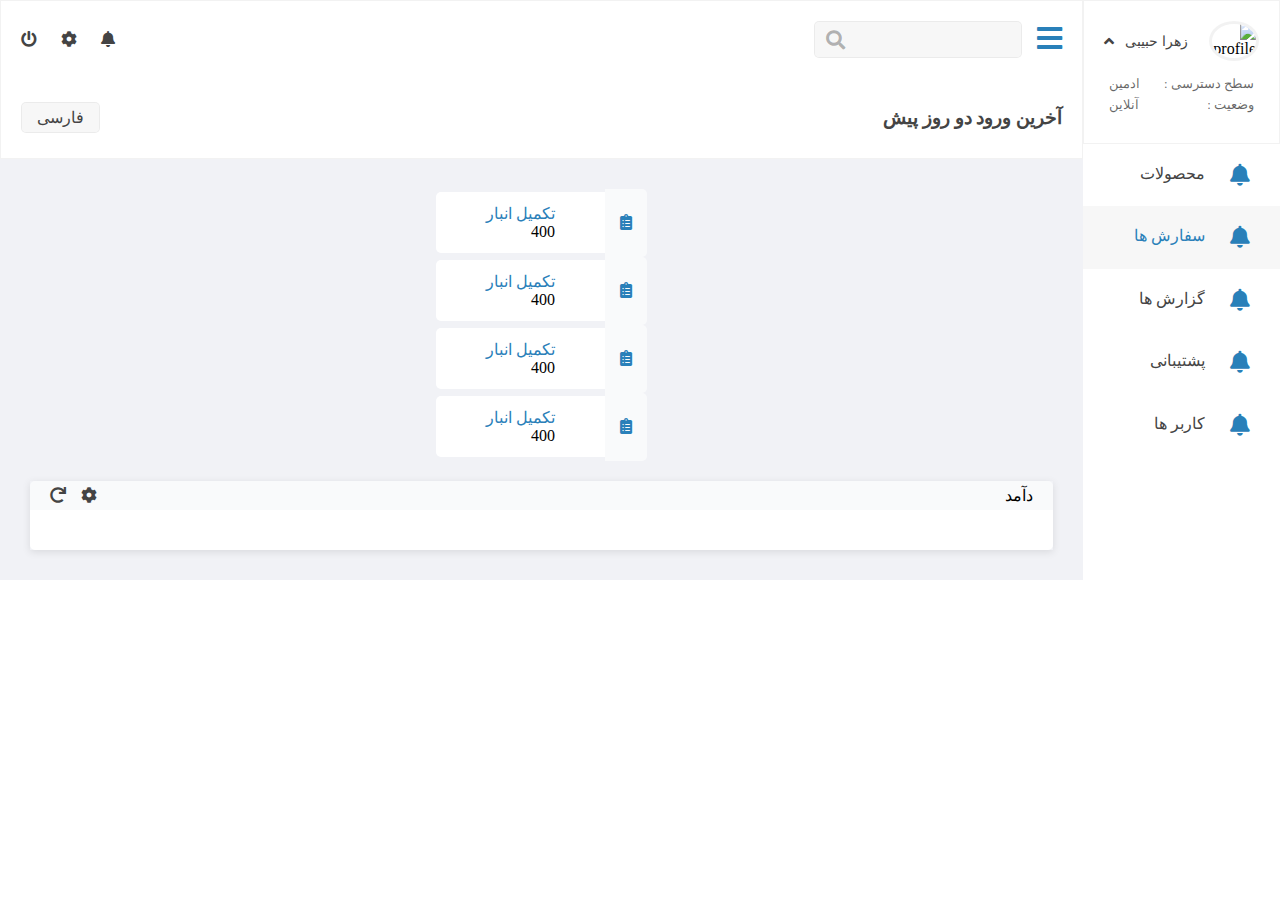
==== PersionAdminPanel.html @ 0ddccbc6 "Added Panel .css" ====
<!DOCTYPE html>
<html lang="en">
  <head>
    <meta charset="UTF-8" />
    <meta name="viewport" content="width=device-width, initial-scale=1.0" />
    <meta http-equiv="X-UA-Compatible" content="ie=edge" />
    <link
      rel="stylesheet"
      href="https://cdnjs.cloudflare.com/ajax/libs/font-awesome/5.11.2/css/all.css"
    />
    <link rel="stylesheet" href="./css/panel.css" />
    <link rel="stylesheet" href="./css/flexboxgrid.css" />

    <title>Persion Admin Panel</title>
  </head>
  <body>
    <!-- Right SideMenu Bar -->
    <div id="panel" class="panel">
      <div id="right">
        <section class="menu">
          <div class="user-info">
            <div class="img-name">
              <img src="./imges/team-2.jpg" alt="profile" />
              <span class="name"> زهرا حبیبی </span>
              <i onclick="toggleUserDetails()" class="fas fa-angle-up"></i>
            </div>
            <div class="details">
              <div class="details-item">
                <span> سطح دسترسی :</span>
                <span> ادمین</span>
              </div>
              <div class="details-item">
                <span> وضعیت : </span>
                <span>آنلاین</span>
              </div>
            </div>
          </div>
          <div class="menu-btns">
            <a class="item" href="">
              <i class="fas fa-bell"></i>
              <span>محصولات</span>
            </a>
            <a class="item item-active" href="">
              <i class="fas fa-bell"></i>
              <span>سفارش ها</span>
            </a>
            <a class="item" href="">
              <i class="fas fa-bell"></i>
              <span>گزارش ها</span>
            </a>
            <a class="item" href="">
              <i class="fas fa-bell"></i>
              <span>پشتیبانی</span>
            </a>
            <a class="item" href="">
              <i class="fas fa-bell"></i>
              <span>کاربر ها</span>
            </a>
          </div>
        </section>
      </div>
      <!-- End of Right SideBar  -->

      <!-- Start Left Side >>> start Header-->
      <div id="left">
        <section class="main-box">
          <header>
            <nav>
              <div class="right">
                <i onclick="togglePanel()" class="fas fa-bars"></i>
                <div class="search">
                  <input type="text" />
                  <i class="fas fa-search"></i>
                </div>
              </div>
              <div class="left">
                <a href=""><i class="fas fa-bell"></i></a>
                <a href=""><i class="fas fa-cog"></i></a>
                <a href=""><i class="fas fa-power-off"></i></a>
              </div>
            </nav>
            <div class="header-message">
              <h3>آخرین ورود دو روز پیش</h3>
              <a href="" class="lang-btn">فارسی</a>
            </div>
          </header>
          <!-- 
            Edn of left Side ..>>>End Header
           -->
          <div class="holder">
            <div class="row">
              <div class="col-lg-3">
                <div class="mini-card-report">
                  <div class="right">
                    <i class="fas fa-clipboard-list"></i>
                  </div>
                  <div class="left">
                    <span>تکمیل انبار</span>
                    <span>400</span>
                  </div>
                </div>
              </div>
              <div class="col-lg-3">
                <div class="mini-card-report">
                  <div class="right">
                    <i class="fas fa-clipboard-list"></i>
                  </div>
                  <div class="left">
                    <span>تکمیل انبار</span>
                    <span>400</span>
                  </div>
                </div>
              </div>
              <div class="col-lg-3">
                <div class="mini-card-report">
                  <div class="right">
                    <i class="fas fa-clipboard-list"></i>
                  </div>
                  <div class="left">
                    <span>تکمیل انبار</span>
                    <span>400</span>
                  </div>
                </div>
              </div>
              <div class="col-lg-3">
                <div class="mini-card-report">
                  <div class="right">
                    <i class="fas fa-clipboard-list"></i>
                  </div>
                  <div class="left">
                    <span>تکمیل انبار</span>
                    <span>400</span>
                  </div>
                </div>
              </div>
            </div>
            <div class="revenue-box">
              <div class="head">
                <div class="right">
                  دآمد
                </div>
                <div class="left">
                  <i class="fas fa-cog"></i>
                  <i class="fas fa-redo"></i>
                </div>
              </div>
              <!-- Your Content must be here -->
              <div class="content">
                <!-- <canvas id="myChart" width="300" height="150">
                
                </canvas> -->
              </div>
              <!-- End of Content  -->
            </div>
          </div>
        </section>
      </div>
    </div>
    <script src="https://cdn.jsdelivr.net/npm/chart.js@2.9.0/dist/Chart.min.js"></script>
    <script src="./js/panel.js"></script>
  
</body>
</html>
---- css/panel.css ----
/* 
///////////////////////////////////////////////////////////////////////////////
////////////////////////////////////////
////////////////////
Start Global property
///////////////////
/////////////////////////////////////
//////////////////////////////////////

*/
:root {
  --color-bg-1: white;
  --color-bg-2: rgba(0, 0, 0, 0.03);
  --color-bg-3: #f1f2f6;
  --color-bg-4: rgba(255, 255, 255, 0.6);
  --color-bg-5: rgba(0, 0, 0, 0.02);
  --color-icon-1: #2980b9;
  --color-icon-2: #444;
  --color-icon-3: rgba(0, 0, 0, 0.3);
  --color-border-1: rgba(0, 0, 0, 0.05);
  --color-text-span: rgba(0, 0, 0, 0.6);
  --color-text-header: #444;
  --color-text-header-2: #2980b9;
  --color-text-paragraph: #666;
}

@font-face {
  font-family: irn;
  src: url(../fonts/iran.ttf);
}
* {
  font-family: irn;
  direction: rtl;
  box-sizing: border-box;
}
body {
  font-size: 16px;
  margin: 0;
}
a {
  text-decoration: none;
}
/* End Of Global Property
/////////////////////////////////////////////////////////
///////////////////////////////////////////
/////////////////////////////
*/
.panel {
  display: grid;
  grid-template-columns: 2fr 11fr;
}

.panel-min {
  display: grid;
  grid-template-columns: 1fr 13fr;
}

.menu {
  width: 100%;
  min-height: 800px;
  background-color: var(--color-bg-1);
}

.main-box {
  width: 100%;
}

.main-box header {
  background-color: var(--color-bg-1);
  font-size: 1em;
  border: 1px solid var(--color-border-1);
}

/* navigation  */
.main-box header nav {
  display: flex;
  justify-content: space-between;
  padding: 20px;
  align-items: center;
}

.main-box header nav .right {
  display: flex;
  align-items: center;
}

.main-box header nav .right i {
  font-size: 1.8em;
  cursor: pointer;
  color: var(--color-icon-1);
}

.main-box header nav .right .search {
  display: flex;
  align-items: center;
  border: 1px solid var(--color-border-1);
  border-radius: 5px;
  margin-right: 15px;
  padding: 8px;
  padding-left: 11px;
  background-color: var(--color-bg-2);
}

.main-box header nav .right .search input {
  border: none;
  background: none;
  outline: none;
}

.main-box header nav .right .search i {
  font-size: 1.2em;
  color: var(--color-icon-3);
}

.main-box header nav .left {
}

.main-box header nav .left a {
  margin-right: 20px;
  color: var(--color-icon-2);
}

.main-box header nav .left a:hover {
  color: var(--color-icon-1);
}

/* header message  */
.main-box header .header-message {
  display: flex;
  justify-content: space-between;
  align-items: center;
  padding: 10px 20px;
}

.main-box header .header-message h3 {
  color: var(--color-text-header);
}

.main-box header .header-message a {
  background-color: var(--color-bg-2);
  border: 1px solid var(--color-border-1);
  padding: 5px 15px;
  border-radius: 5px;
  color: var(--color-text-header);
}

/* holder */
.holder {
  background-color: var(--color-bg-3);
  padding: 30px;
}

/* mini-cards */
.mini-card-report {
  display: flex;
  justify-content: center;
  align-items: center;
}

.mini-card-report .right {
  background-color: var(--color-bg-4);
  border-bottom-right-radius: 5px;
  border-top-right-radius: 5px;
  padding: 25px 15px;
}

.mini-card-report .right i {
  color: var(--color-icon-1);
}

.mini-card-report .left {
  background-color: var(--color-bg-1);
  padding: 12px 50px;
  border-bottom-left-radius: 5px;
  border-top-left-radius: 5px;
  display: flex;
  flex-direction: column;
}

.mini-card-report .left span:first-child {
  color: var(--color-text-header-2);
}

/* revenue box  */
.revenue-box {
  margin-top: 20px;
  box-shadow: 0px 2px 8px 0px rgba(0, 0, 0, 0.1);
}

.revenue-box .head {
  display: flex;
  justify-content: space-between;
  align-items: center;
  background-color: var(--color-bg-4);
  padding: 5px 20px;
  border-top-left-radius: 5px;
  border-top-right-radius: 5px;
}

.revenue-box .head .right {
}

.revenue-box .head .left {
  display: flex;
  align-items: center;
}

.revenue-box .head .left i {
  color: var(--color-icon-2);
  margin-right: 15px;
}

.revenue-box .content {
  border-bottom-left-radius: 5px;
  border-bottom-right-radius: 5px;
  padding: 20px;
  background-color: var(--color-bg-1);
  display: flex;
  justify-content: center;
  align-items: center;
}

/* menu */
.menu {
  font-size: 1em;
}

.menu .user-info {
  padding: 20px;
  border: 1px solid var(--color-border-1);
}

.menu .user-info .img-name {
  display: flex;
  align-items: center;
  justify-content: space-between;
}

.menu .user-info .img-name img {
  width: 50px;
  border-radius: 50%;
  border: 3px solid var(--color-border-1);
}

.menu .user-info .img-name .name {
  font-size: 0.9em;
  color: var(--color-icon-2);
  margin-right: 10px;
}

.menu .user-info .img-name i {
  color: var(--color-icon-2);
}

.menu .user-info .details {
  padding: 10px 5px;
}

.menu .user-info .details .details-item {
  display: flex;
  margin-top: 5px;
  justify-content: space-between;
}

.menu .user-info .details .details-item span {
  font-size: 0.8em;
  color: var(--color-text-span);
}

/* menu-btns */
.menu-btns {
}

.menu-btns .item {
  display: flex;
  justify-content: flex-start;
  padding: 20px 30px 20px 0px;
}

.menu-btns .item:hover {
  background-color: var(--color-bg-5);
}

.menu-btns .item i {
  font-size: 1.4em;
  color: var(--color-icon-1);
}

.menu-btns .item span {
  margin-right: 25px;
  color: var(--color-text-header);
}

.menu-btns .item-active {
  background-color: var(--color-bg-2);
}

.menu-btns .item-active span {
  color: var(--color-text-header-2);
}
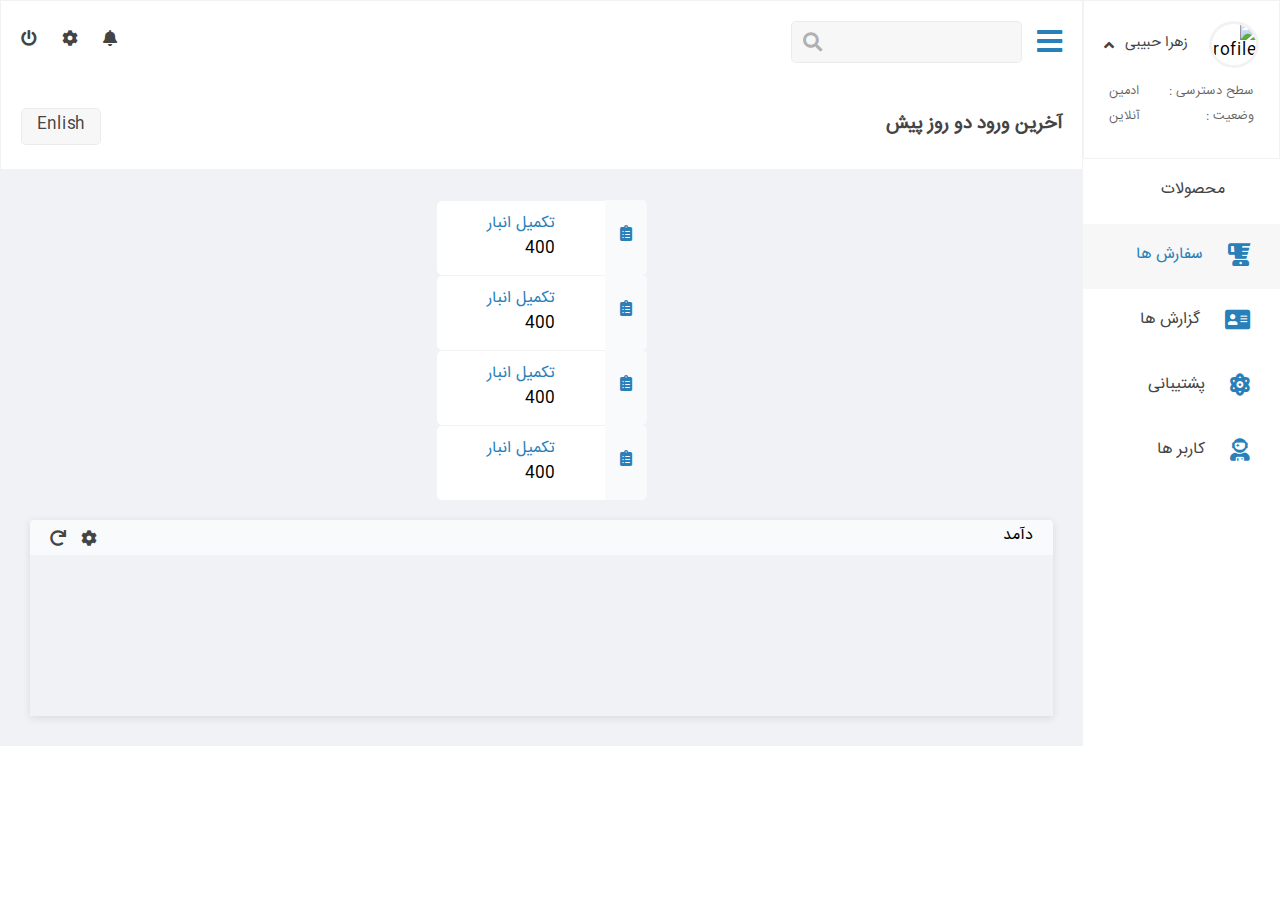
==== commit 7a0e419e: "complete project" ====
--- a/PersionAdminPanel.html
+++ b/PersionAdminPanel.html
@@ -1,18 +1,19 @@
 <!DOCTYPE html>
 <html lang="en">
+
   <head>
     <meta charset="UTF-8" />
     <meta name="viewport" content="width=device-width, initial-scale=1.0" />
     <meta http-equiv="X-UA-Compatible" content="ie=edge" />
-    <link
-      rel="stylesheet"
-      href="https://cdnjs.cloudflare.com/ajax/libs/font-awesome/5.11.2/css/all.css"
-    />
+    <link rel="stylesheet" href="https://cdnjs.cloudflare.com/ajax/libs/font-awesome/5.11.2/css/all.css" />
     <link rel="stylesheet" href="./css/panel.css" />
+    <link rel="stylesheet" href="./css/persion.css" />
     <link rel="stylesheet" href="./css/flexboxgrid.css" />
+
 
     <title>Persion Admin Panel</title>
   </head>
+
   <body>
     <!-- Right SideMenu Bar -->
     <div id="panel" class="panel">
@@ -37,23 +38,23 @@
           </div>
           <div class="menu-btns">
             <a class="item" href="">
-              <i class="fas fa-bell"></i>
+              <i class="fas fa-product"></i>
               <span>محصولات</span>
             </a>
             <a class="item item-active" href="">
-              <i class="fas fa-bell"></i>
+              <i class="fas fa-blender"></i>
               <span>سفارش ها</span>
             </a>
             <a class="item" href="">
-              <i class="fas fa-bell"></i>
+              <i class="fas fa-address-card"></i>
               <span>گزارش ها</span>
             </a>
             <a class="item" href="">
-              <i class="fas fa-bell"></i>
+              <i class="fas fa-atom"></i>
               <span>پشتیبانی</span>
             </a>
             <a class="item" href="">
-              <i class="fas fa-bell"></i>
+              <i class="fas fa-user-astronaut"></i>
               <span>کاربر ها</span>
             </a>
           </div>
@@ -81,11 +82,13 @@
             </nav>
             <div class="header-message">
               <h3>آخرین ورود دو روز پیش</h3>
-              <a href="" class="lang-btn">فارسی</a>
+              <a href="./js/EnglishAdminPanel.html" class="lang-btn">Enlish</a>
             </div>
           </header>
           <!-- 
             Edn of left Side ..>>>End Header
+           -->
+          <!-- Start The HOlder SEction
            -->
           <div class="holder">
             <div class="row">
@@ -134,6 +137,9 @@
                 </div>
               </div>
             </div>
+            <!-- 
+              End of Holder Section
+             -->
             <div class="revenue-box">
               <div class="head">
                 <div class="right">
@@ -144,20 +150,23 @@
                   <i class="fas fa-redo"></i>
                 </div>
               </div>
-              <!-- Your Content must be here -->
-              <div class="content">
-                <!-- <canvas id="myChart" width="300" height="150">
-                
-                </canvas> -->
-              </div>
-              <!-- End of Content  -->
+                 <!-- start revenu-box -->
+                 <div class="revenu-box">
+                  <div class="contant">
+                        <!-- Your Content must be here -->
+                          <canvas id="myChart" width="300" height="150"></canvas>
+                      </div>
+                  </div>
+                  <!-- end revenu-box -->
             </div>
           </div>
         </section>
       </div>
     </div>
+
     <script src="https://cdn.jsdelivr.net/npm/chart.js@2.9.0/dist/Chart.min.js"></script>
+
     <script src="./js/panel.js"></script>
-  
-</body>
+  </body>
+
 </html>
--- a/css/panel.css
+++ b/css/panel.css
@@ -1,13 +1,4 @@
-/* 
-///////////////////////////////////////////////////////////////////////////////
-////////////////////////////////////////
-////////////////////
-Start Global property
-///////////////////
-/////////////////////////////////////
-//////////////////////////////////////
-
-*/
+
 :root {
   --color-bg-1: white;
   --color-bg-2: rgba(0, 0, 0, 0.03);
@@ -23,28 +14,6 @@
   --color-text-header-2: #2980b9;
   --color-text-paragraph: #666;
 }
-
-@font-face {
-  font-family: irn;
-  src: url(../fonts/iran.ttf);
-}
-* {
-  font-family: irn;
-  direction: rtl;
-  box-sizing: border-box;
-}
-body {
-  font-size: 16px;
-  margin: 0;
-}
-a {
-  text-decoration: none;
-}
-/* End Of Global Property
-/////////////////////////////////////////////////////////
-///////////////////////////////////////////
-/////////////////////////////
-*/
 .panel {
   display: grid;
   grid-template-columns: 2fr 11fr;
--- a/css/persion.css
+++ b/css/persion.css
@@ -0,0 +1,19 @@
+
+@font-face {
+    font-family: irn;
+    src: url(../fonts/iran.ttf);
+  }
+
+  * {
+    font-family: irn;
+    direction: rtl;
+    box-sizing: border-box;
+  }
+  
+body {
+    font-size: 16px;
+    margin: 0;
+  }
+  a {
+    text-decoration: none;
+  }